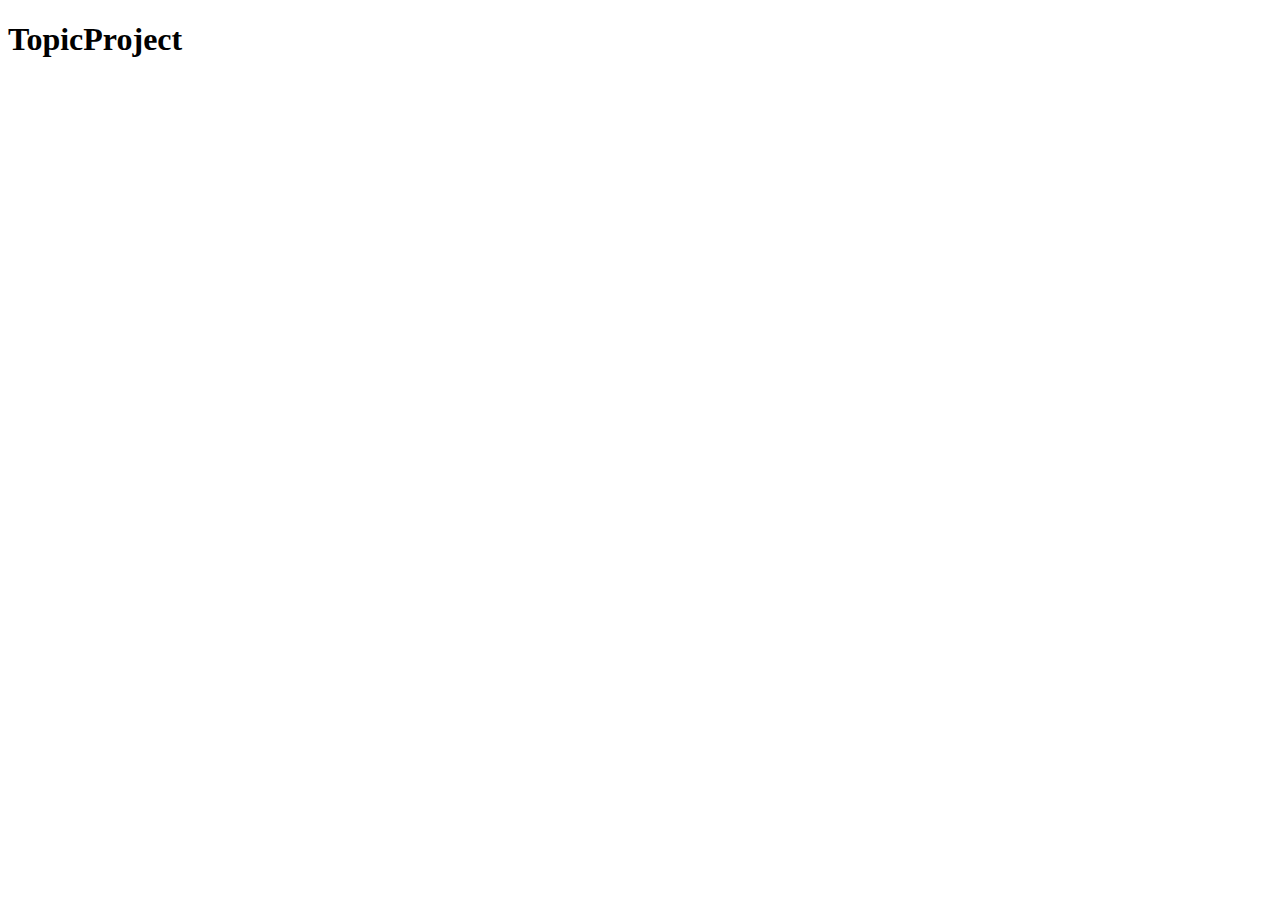
==== src/main/resources/static/index.html @ f2cd1a6b "frontend - fowntawesome icons added" ====
<!doctype html>
<html lang="en">
<head>
  <meta charset="UTF-8">
  <meta name="viewport"
        content="width=device-width, user-scalable=no, initial-scale=1.0, maximum-scale=1.0, minimum-scale=1.0">
  <meta http-equiv="X-UA-Compatible" content="ie=edge">
  <title>TopicsProject</title>
  <link rel="stylesheet" href="/css/main.css">
  <link rel="stylesheet" href="https://cdnjs.cloudflare.com/ajax/libs/font-awesome/6.7.2/css/all.min.css" integrity="sha512-Evv84Mr4kqVGRNSgIGL/F/aIDqQb7xQ2vcrdIwxfjThSH8CSR7PBEakCr51Ck+w+/U6swU2Im1vVX0SVk9ABhg==" crossorigin="anonymous" referrerpolicy="no-referrer" /></head>
<body>
<header>
  <h1>TopicProject</h1>
  <SearchBar name="topic"></SearchBar>
</header>

<main></main>


<script type="module" src="/js/index.js"></script>
</body>
</html>
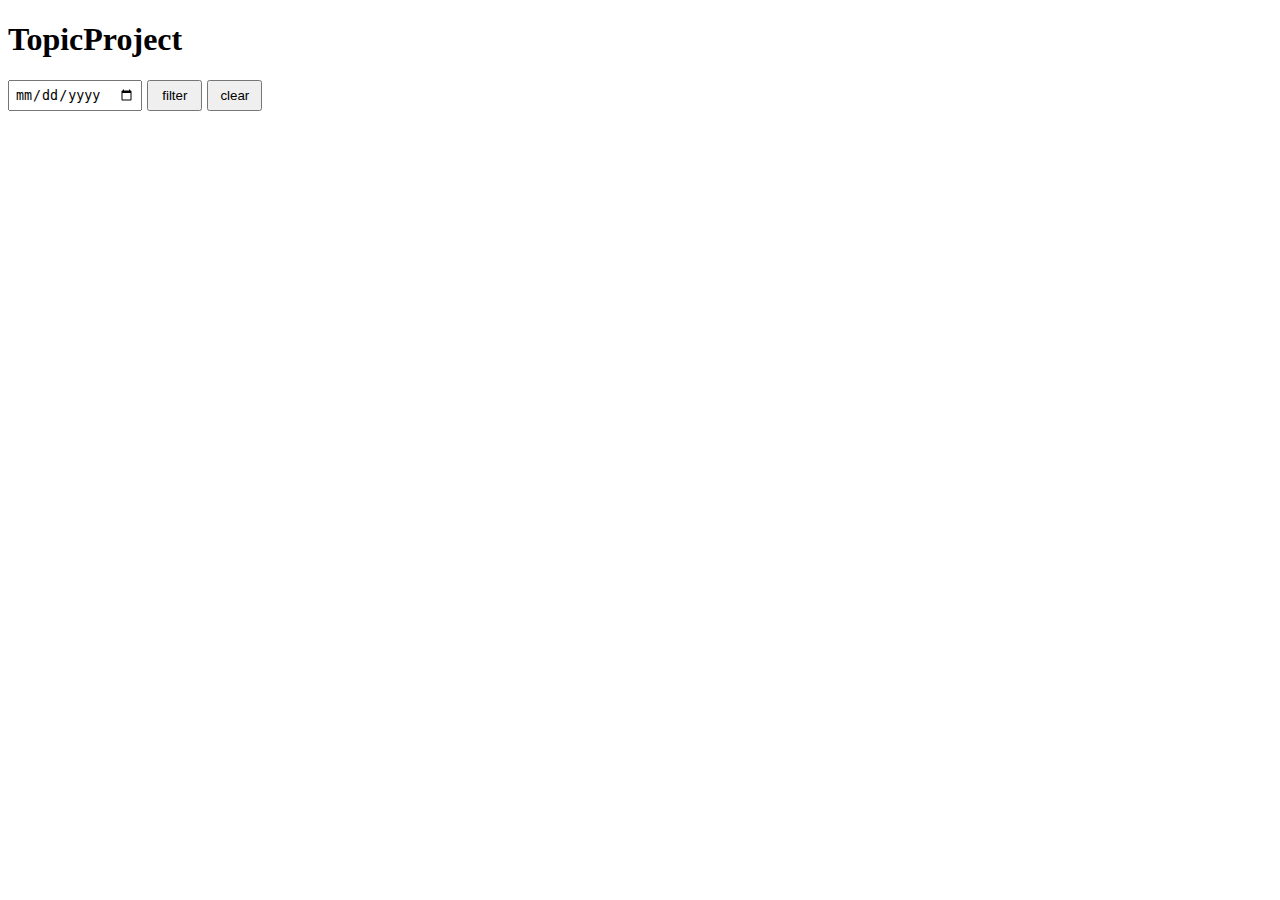
==== commit c718ecac: "tiny bugs fixed" ====
--- a/src/main/resources/static/index.html
+++ b/src/main/resources/static/index.html
@@ -6,17 +6,21 @@
         content="width=device-width, user-scalable=no, initial-scale=1.0, maximum-scale=1.0, minimum-scale=1.0">
   <meta http-equiv="X-UA-Compatible" content="ie=edge">
   <title>TopicsProject</title>
-  <link rel="stylesheet" href="/css/main.css">
+  <link rel="stylesheet" href="/css/main2.css">
   <link rel="stylesheet" href="https://cdnjs.cloudflare.com/ajax/libs/font-awesome/6.7.2/css/all.min.css" integrity="sha512-Evv84Mr4kqVGRNSgIGL/F/aIDqQb7xQ2vcrdIwxfjThSH8CSR7PBEakCr51Ck+w+/U6swU2Im1vVX0SVk9ABhg==" crossorigin="anonymous" referrerpolicy="no-referrer" /></head>
 <body>
 <header>
   <h1>TopicProject</h1>
   <SearchBar name="topic"></SearchBar>
+  <div class="filter-pane" style="display: flex;; gap: 5px;">
+    <input type="date" name="date" id="filter-date" style=" padding: 5px;"/>
+    <button id = "filter-submit" type="button" style="width: 55px; padding: 5px;">filter</button>
+    <button id = "filter-reset" type="button" style="width: 55px; padding: 5px;">clear</button>
+  </div>
 </header>
 
 <main></main>
 
-
 <script type="module" src="/js/index.js"></script>
 </body>
 </html>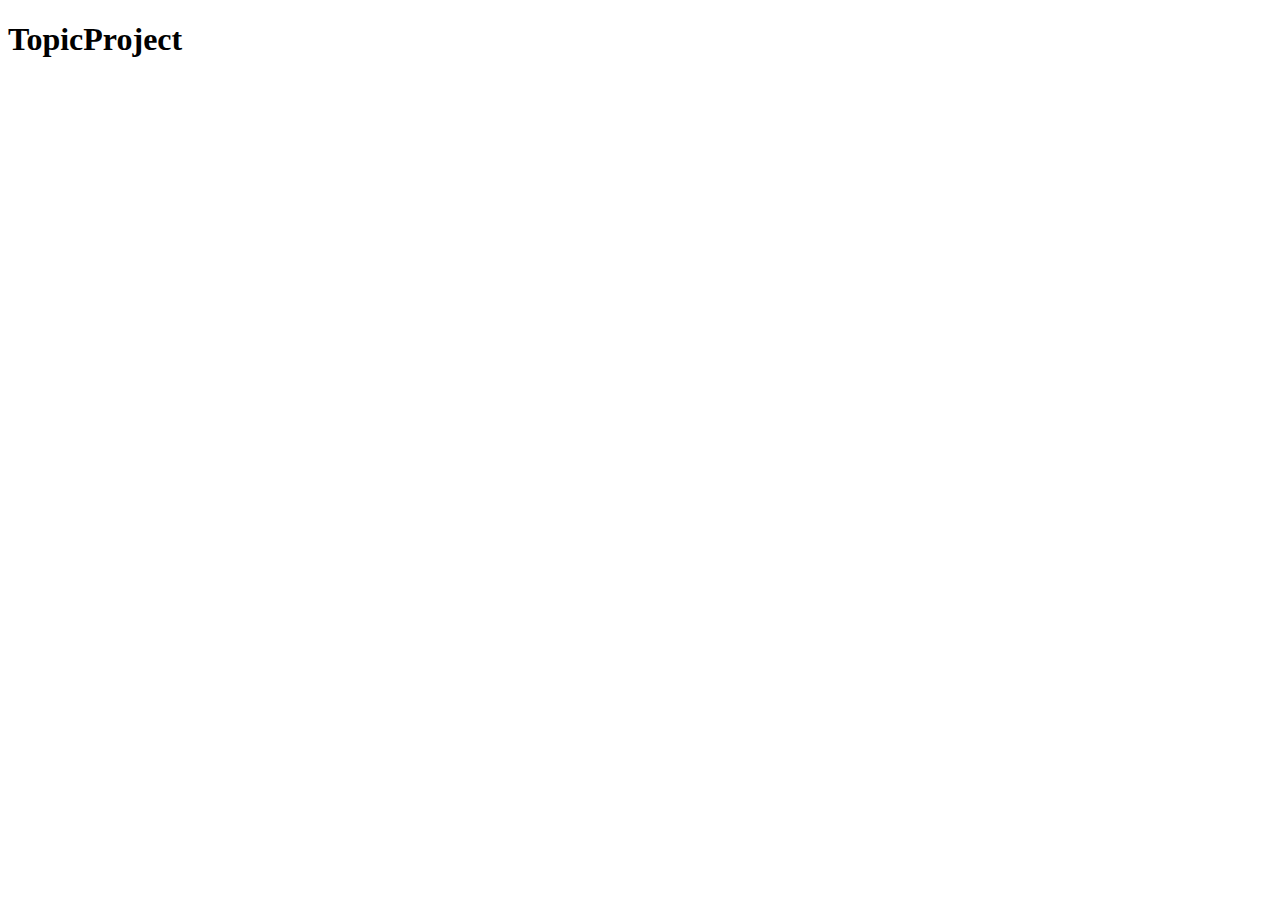
==== commit cf9b94c0: "topic list filter added" ====
--- a/src/main/resources/static/index.html
+++ b/src/main/resources/static/index.html
@@ -12,11 +12,6 @@
 <header>
   <h1>TopicProject</h1>
   <SearchBar name="topic"></SearchBar>
-  <div class="filter-pane" style="display: flex;; gap: 5px;">
-    <input type="date" name="date" id="filter-date" style=" padding: 5px;"/>
-    <button id = "filter-submit" type="button" style="width: 55px; padding: 5px;">filter</button>
-    <button id = "filter-reset" type="button" style="width: 55px; padding: 5px;">clear</button>
-  </div>
 </header>
 
 <main></main>
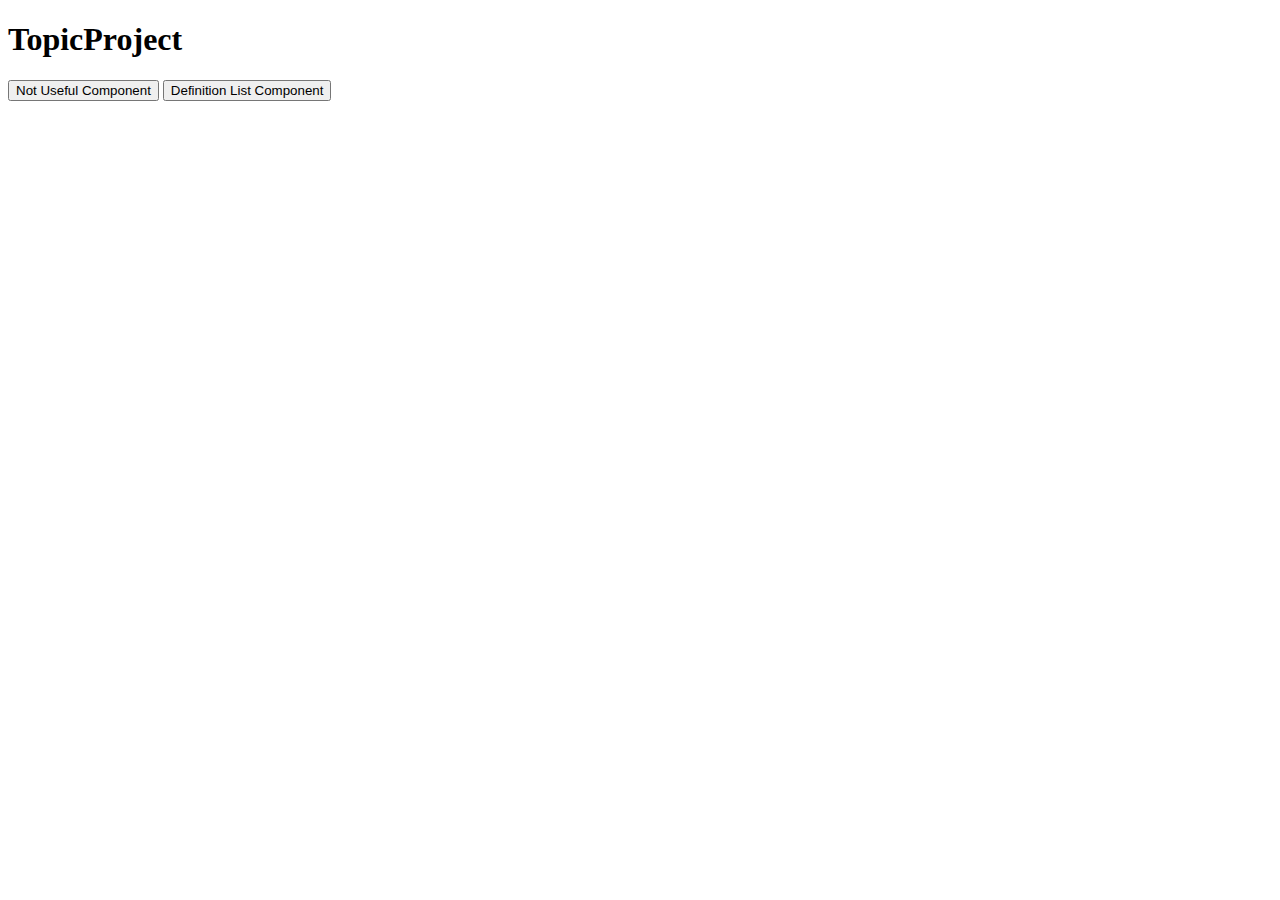
==== commit fa0182b2: "constants added for components sudo tags" ====
--- a/src/main/resources/static/index.html
+++ b/src/main/resources/static/index.html
@@ -11,7 +11,14 @@
 <body>
 <header>
   <h1>TopicProject</h1>
-  <SearchBar name="topic"></SearchBar>
+  <SearchBox></SearchBox>
+  <div class="temp-container">
+    <button type="button" class="non-useful-button">Not Useful Component</button>
+    <button type="button" class="definition-list-button">Definition List Component</button>
+  </div>
+
+
+
 </header>
 
 <main></main>
